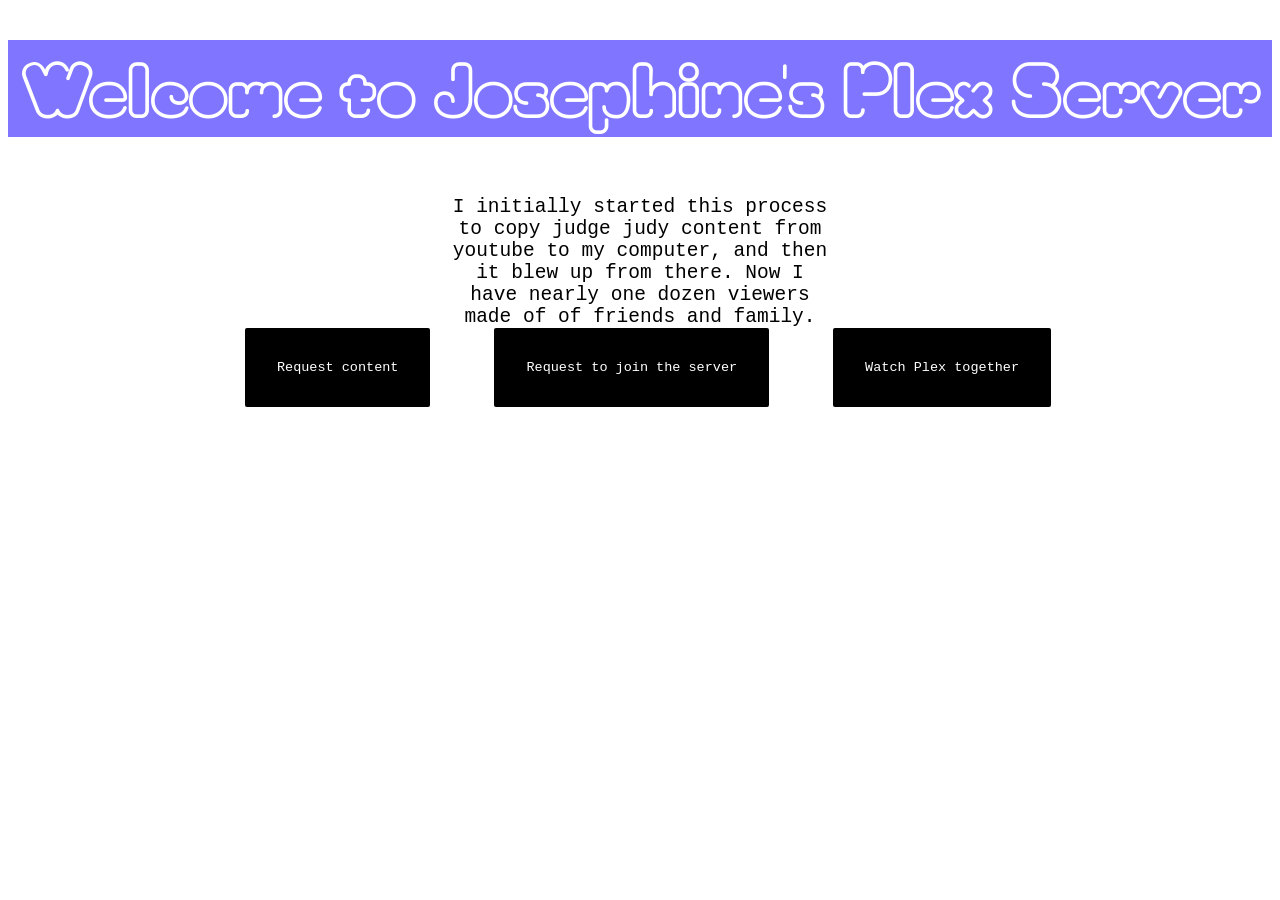
==== index.html @ a189d4a2 "redoes website" ====
<!DOCTYPE html>
<html>
    <head>
        <link rel="stylesheet" href="styles.css">
    </head>
<body>
    <div style="display: flex; flex-direction: column; justify-content: center;">
        <div class="header-section">
            <div>
                <h1>Welcome to Josephine's Plex Server</h1>
            </div>
        
            <div class="subtitle">
                <h2>I initially started this process to copy judge judy content from youtube to my computer, and then it blew up from there.
                    Now I have nearly one dozen viewers made of of friends and family.</h2>
            </div>
        </div>

        <div class="button-section">
            <a class="button" href="https://suggestions.josephinesplex.com">Request content</a>
            <a class="button" href="mailto:friend.request@josephinesplex.com?subject=Add me to your Plex!&body=Hi Josephine, it's [Name], can you please send me a Invite?">Request to join the server</a>
            <a class="button" href="https://support.plex.tv/articles/watch-together/">Watch Plex together</a>
        </div>
    </div>
</body>
---- styles.css ----
@font-face {
    font-family: morai;
    src: url(/fonts/Moirai_One/MoiraiOne-Regular.ttf);
}

html {
    background-color: white;
}

h1 {
    font-family: morai;
    font-size: 7.5vh;
    background-color: #8075ff;
    color: white;
    padding: auto;
}

h2 {
    font-family: monospace;
    font-weight: 100;
    margin: 1.5vh auto;
}

.header-section {
    display: flex; 
    flex-direction: column; 
    justify-content: center; 
    text-align: center;
    height: 25vw;
}

.button {
    background-color: black;
    border: 0px solid white;
    border-radius: 2px;
    color: white;
    text-align: center;
    font-size: 1.5vh;
    font-family: monospace;
    padding: 2rem;
    text-decoration: none;
}

.button-section {
    display: flex;
    flex-direction: row;
    justify-content: center;
    align-items: center;
    width: 100vw;
    gap: 5vw;
}

.button:hover {
    background-color: #8075ff;
}

.subtitle {
    width: 30vw;
    margin: 0 auto;
}

hr {
    border: 0.5vh solid #8075ff;
    width: 50vw;
    border-radius: 2px;
}
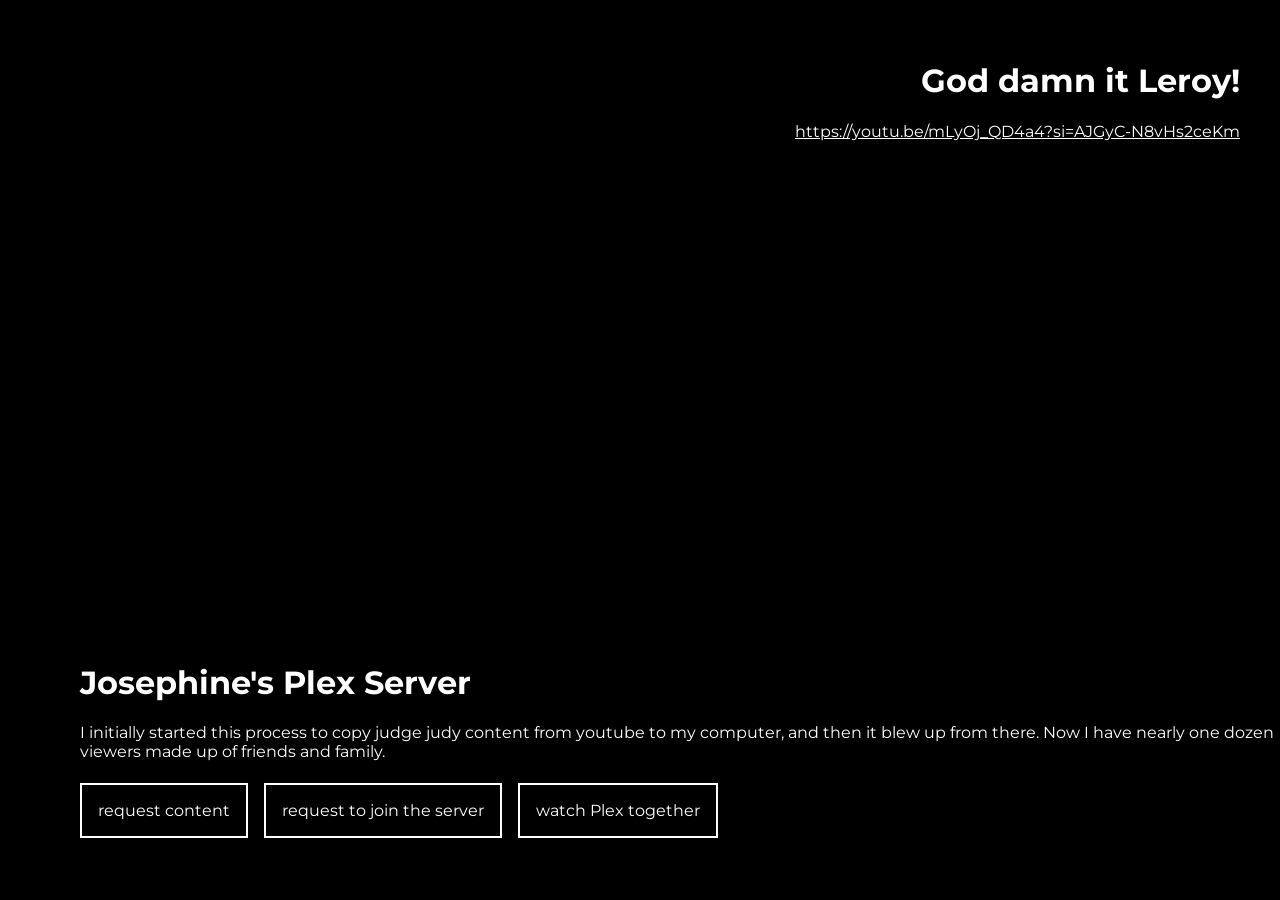
==== commit bbabafbf: "Re-did site" ====
--- a/index.html
+++ b/index.html
@@ -4,22 +4,34 @@
         <link rel="stylesheet" href="styles.css">
     </head>
 <body>
-    <div style="display: flex; flex-direction: column; justify-content: center;">
-        <div class="header-section">
+    <div style="position: absolute; top: 2.5rem; right: 2.5rem; text-align: right;">
+        <h1>God damn it Leroy!</h1>
+        <p style="text-decoration: underline;">https://youtu.be/mLyOj_QD4a4?si=AJGyC-N8vHs2ceKm</p>
+    </div>
+    
+    <div style="display: flex; flex-direction: column; position: absolute; bottom: 5rem; left: 5rem;">
+        <div>
             <div>
-                <h1>Welcome to Josephine's Plex Server</h1>
+                <h1>Josephine's Plex Server</h1>
             </div>
         
             <div class="subtitle">
-                <h2>I initially started this process to copy judge judy content from youtube to my computer, and then it blew up from there.
-                    Now I have nearly one dozen viewers made of of friends and family.</h2>
+                <p>I initially started this process to copy judge judy content from youtube to my computer, and then it blew up from there.
+                    Now I have nearly one dozen viewers made up of friends and family.</p>
             </div>
         </div>
 
         <div class="button-section">
-            <a class="button" href="https://suggestions.josephinesplex.com">Request content</a>
-            <a class="button" href="mailto:friend.request@josephinesplex.com?subject=Add me to your Plex!&body=Hi Josephine, it's [Name], can you please send me a Invite?">Request to join the server</a>
-            <a class="button" href="https://support.plex.tv/articles/watch-together/">Watch Plex together</a>
+            <div>
+                <a class="button" href="https://suggestions.josephinesplex.com">request content</a>
+            </div>
+            <div>
+                <a class="button" href="mailto:friend.request@josephinesplex.com?subject=Add me to your Plex!&body=Hi Josephine, it's [Name], can you please send me a Invite?">request to join the server</a>
+            </div>
+            <div>    
+                <a class="button" href="https://support.plex.tv/articles/watch-together/">watch Plex together</a>
+            </div>
         </div>
     </div>
 </body>
+</html> 
--- a/styles.css
+++ b/styles.css
@@ -1,66 +1,32 @@
 @font-face {
-    font-family: morai;
-    src: url(/fonts/Moirai_One/MoiraiOne-Regular.ttf);
+    font-family: montserrat;
+    src: url(/fonts/Montserrat/Montserrat-Italic-VariableFont_wght.ttf);
+    src: url(/fonts/Montserrat/Montserrat-VariableFont_wght.ttf);
 }
 
 html {
-    background-color: white;
+    background-color: black;
+    color: white;
+    font-family: montserrat;
 }
 
-h1 {
-    font-family: morai;
-    font-size: 7.5vh;
-    background-color: #8075ff;
-    color: white;
-    padding: auto;
+a { 
+    text-decoration: none;
+    color: inherit;
 }
 
-h2 {
-    font-family: monospace;
-    font-weight: 100;
-    margin: 1.5vh auto;
+.button { 
+    border: 2px solid white;
+    padding: 1rem;
+    gap: 5rem;
 }
 
-.header-section {
-    display: flex; 
-    flex-direction: column; 
-    justify-content: center; 
-    text-align: center;
-    height: 25vw;
+.button-section { 
+    display: flex;
+    flex-direction: row;
+    gap: 1rem;
 }
 
-.button {
-    background-color: black;
-    border: 0px solid white;
-    border-radius: 2px;
-    color: white;
-    text-align: center;
-    font-size: 1.5vh;
-    font-family: monospace;
-    padding: 2rem;
-    text-decoration: none;
+p {
+    margin-bottom: 2.5rem;
 }
-
-.button-section {
-    display: flex;
-    flex-direction: row;
-    justify-content: center;
-    align-items: center;
-    width: 100vw;
-    gap: 5vw;
-}
-
-.button:hover {
-    background-color: #8075ff;
-}
-
-.subtitle {
-    width: 30vw;
-    margin: 0 auto;
-}
-
-hr {
-    border: 0.5vh solid #8075ff;
-    width: 50vw;
-    border-radius: 2px;
-}
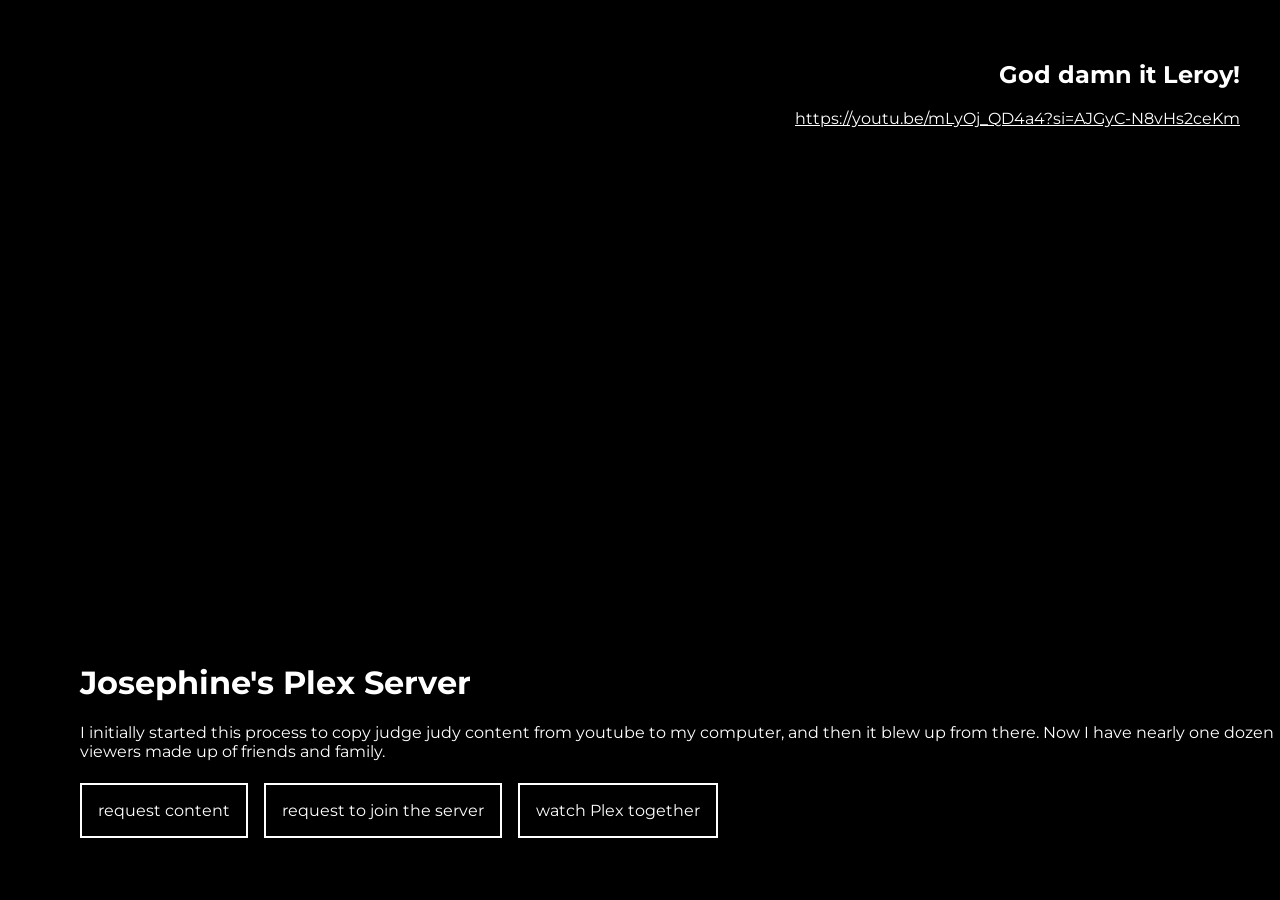
==== commit 4be4adc3: "made more accessible" ====
--- a/index.html
+++ b/index.html
@@ -1,16 +1,19 @@
 <!DOCTYPE html>
-<html>
+<html lang="en">
     <head>
         <link rel="stylesheet" href="styles.css">
+        <title>josephines plex</title>
     </head>
 <body>
-    <div style="position: absolute; top: 2.5rem; right: 2.5rem; text-align: right;">
-        <h1>God damn it Leroy!</h1>
+    <header class="upper-text">
+        <h2>God damn it Leroy!</h2>
         <p style="text-decoration: underline;">https://youtu.be/mLyOj_QD4a4?si=AJGyC-N8vHs2ceKm</p>
-    </div>
+        <div class="hl"></div>
+    </header>
     
-    <div style="display: flex; flex-direction: column; position: absolute; bottom: 5rem; left: 5rem;">
+    <footer class="lower-text">
         <div>
+            <div class="hl"></div>
             <div>
                 <h1>Josephine's Plex Server</h1>
             </div>
@@ -23,15 +26,15 @@
 
         <div class="button-section">
             <div>
-                <a class="button" href="https://suggestions.josephinesplex.com">request content</a>
+                <a class="button" href="https://suggestions.josephinesplex.com" role="button">request content</a>
             </div>
             <div>
-                <a class="button" href="mailto:friend.request@josephinesplex.com?subject=Add me to your Plex!&body=Hi Josephine, it's [Name], can you please send me a Invite?">request to join the server</a>
+                <a class="button" href="mailto:friend.request@josephinesplex.com?subject=Add me to your Plex!&body=Hi Josephine, it's [Name], can you please send me a Invite?" role="button">request to join the server</a>
             </div>
             <div>    
-                <a class="button" href="https://support.plex.tv/articles/watch-together/">watch Plex together</a>
+                <a class="button" href="https://support.plex.tv/articles/watch-together/" role="button">watch Plex together</a>
             </div>
         </div>
-    </div>
+    </footer>
 </body>
 </html> 
--- a/styles.css
+++ b/styles.css
@@ -30,3 +30,38 @@
 p {
     margin-bottom: 2.5rem;
 }
+
+.upper-text {
+    position: absolute; 
+    top: 2.5rem; 
+    right: 2.5rem; 
+    text-align: right;
+}
+
+.lower-text {
+    display: flex; 
+    flex-direction: column; 
+    position: absolute; 
+    bottom: 5rem; 
+    left: 5rem;
+}
+
+.all-content {
+    border: 10px solid white
+}
+
+@media screen and (max-width: 1024px){
+    .upper-text { 
+        top: 20vh
+    }
+
+    .lower-text {
+        bottom: 20vh
+
+    }
+
+    .hl {
+        border-top: 10px solid white;
+        width: 100vw;
+    }
+}
